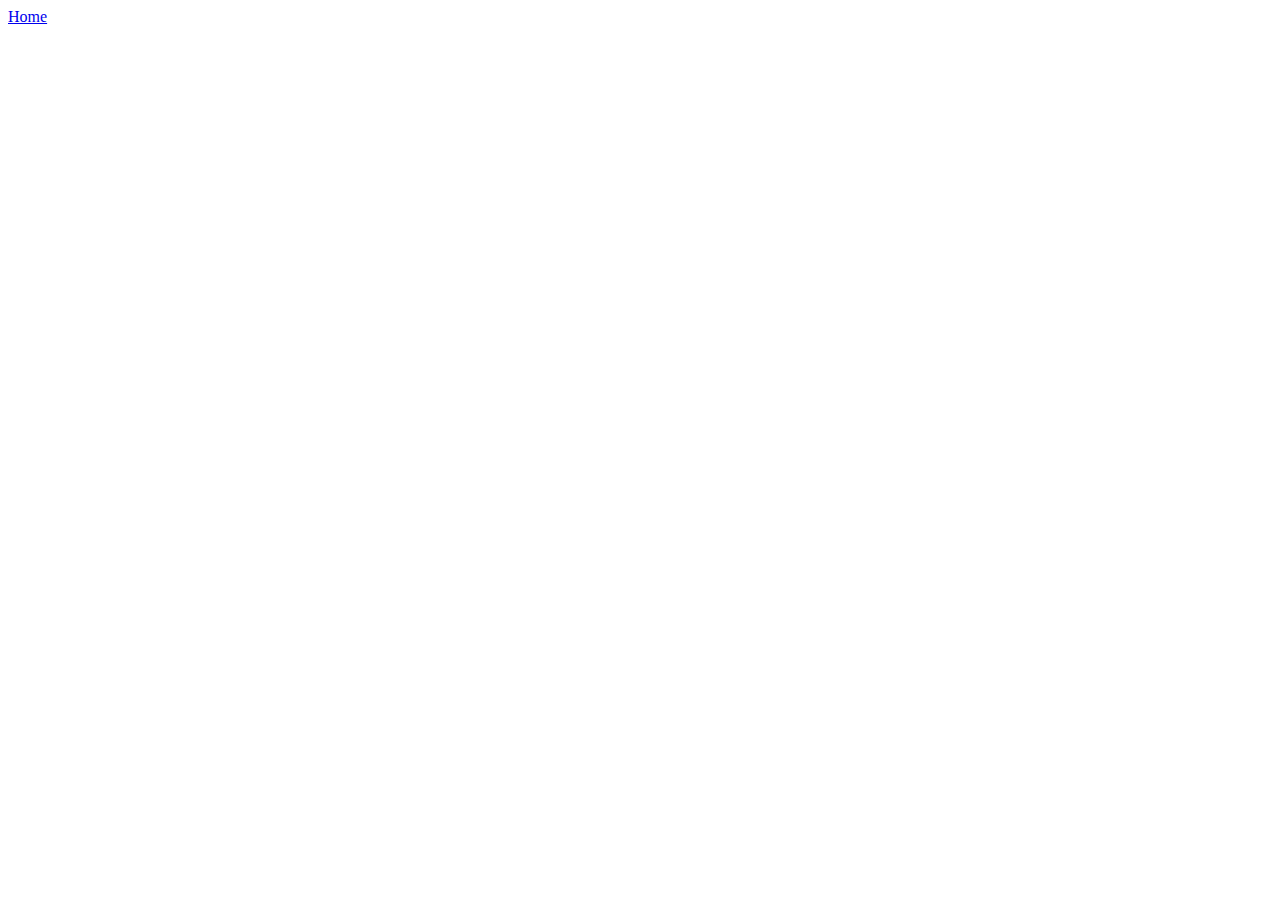
==== about.html @ 6d20e4f4 "added abot and contact pages" ====
<!DOCTYPE html>
<html lang="en">
<head>
    <meta charset="UTF-8">
    <meta name="viewport" content="width=device-width, initial-scale=1.0">
    <title>About</title>
</head>
<body>
    <a href="index.html">Home</a>
</body>
</html>
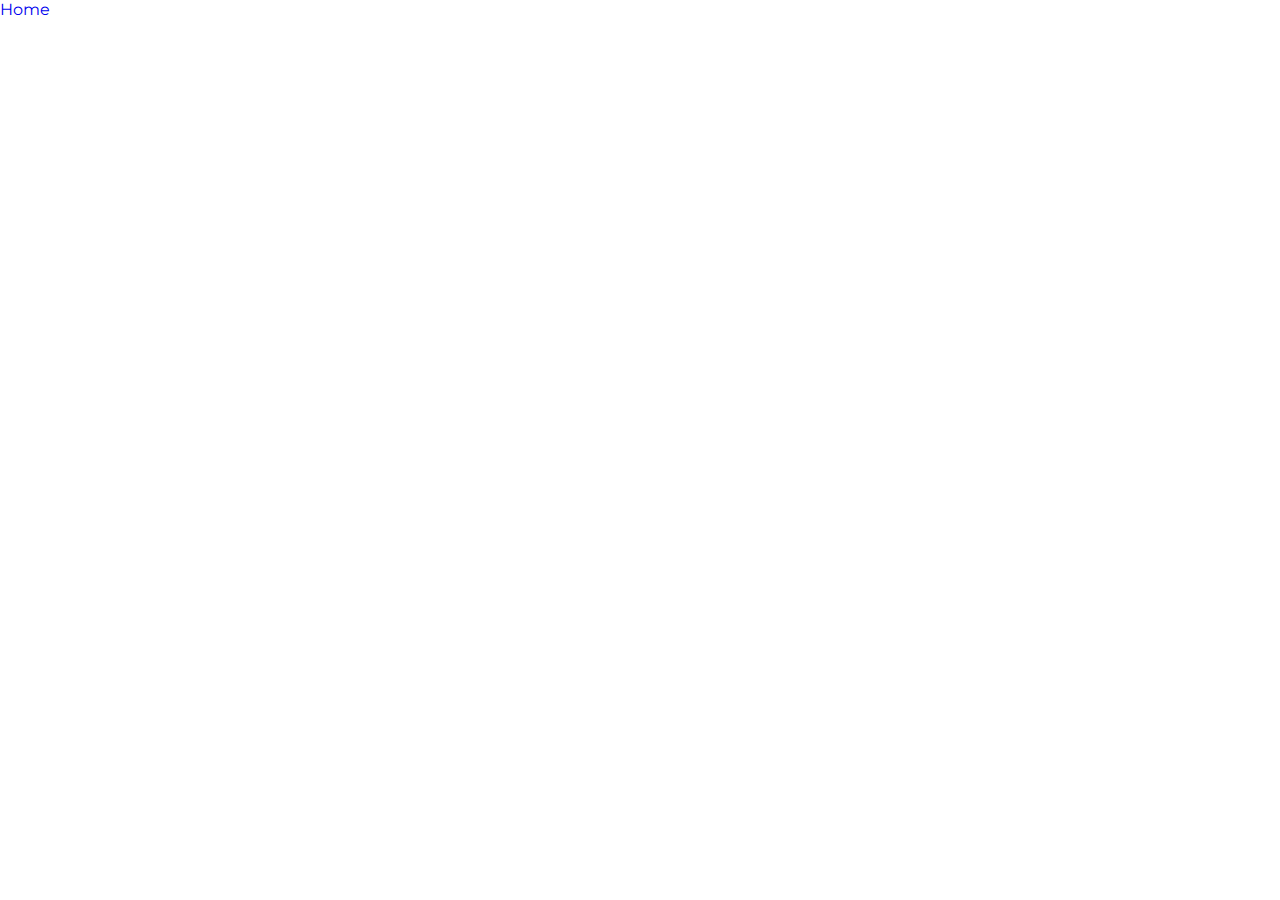
==== commit 35efb393: "testing" ====
--- a/about.html
+++ b/about.html
@@ -3,6 +3,7 @@
 <head>
     <meta charset="UTF-8">
     <meta name="viewport" content="width=device-width, initial-scale=1.0">
+    <link rel="stylesheet" href="styles.css">
     <title>About</title>
 </head>
 <body>
--- a/styles.css
+++ b/styles.css
@@ -0,0 +1,67 @@
+@import url("https://fonts.googleapis.com/css2?family=Montserrat:wght@500&display=swap");
+* {
+  padding: 0;
+  margin: 0;
+  text-decoration: none;
+  list-style: none;
+  box-sizing: border-box;
+  min-width: 120px;
+}
+body {
+  font-family: "Montserrat", sans-serif;
+}
+.nav {
+  background-color: #3a2242;
+  width: 100%;
+  height: 80px;
+  display: flex;
+  align-items: center;
+  justify-content: space-between;
+}
+.nav ul{
+  margin: 0 10%;
+  display: flex;
+  align-items: center;
+  justify-content: center;
+}
+.nav ul li {
+  margin: 0 15%;
+}
+.nav ul li a {
+  padding: 1rem;
+  color: wheat;
+}
+.nav ul li a:hover {
+  background-color: #643175;
+  border-radius: 10px;
+  color: #fff1d9;
+}
+label {
+  margin: 0 10%;
+  font-size: 36px;
+  font-weight: bolder;
+}
+label a {
+  padding: 1rem;
+  color: wheat;
+}
+label a:hover {
+  background-color: #643175;
+  border-radius: 10px;
+  color: #fff1d9;
+}
+.contact-div{
+  text-align: center;
+  font-size: large;
+  background-color: red;
+}
+@media (max-width: 768px) {
+  .nav li {
+    display: none;
+  }
+  .nav {
+    display: flex;
+    justify-content: center;
+    align-items: center;
+  }
+}
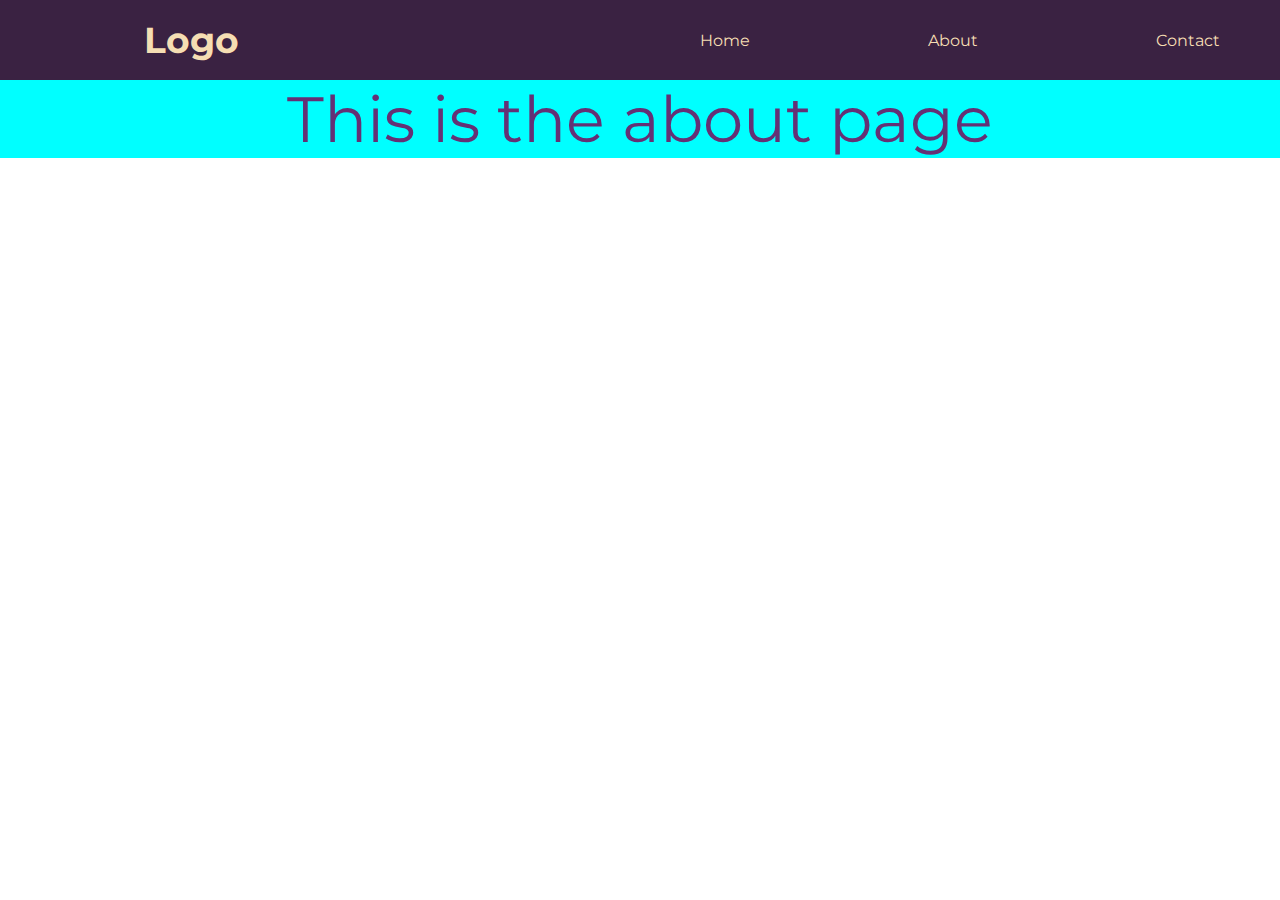
==== commit e49667d7: "adding" ====
--- a/about.html
+++ b/about.html
@@ -1,12 +1,32 @@
 <!DOCTYPE html>
 <html lang="en">
-<head>
-    <meta charset="UTF-8">
-    <meta name="viewport" content="width=device-width, initial-scale=1.0">
-    <link rel="stylesheet" href="styles.css">
+  <head>
+    <meta charset="utf-8" />
+    <meta http-equiv="X-UA-Compatible" content="IE=edge" />
     <title>About</title>
-</head>
-<body>
-    <a href="index.html">Home</a>
-</body>
+    <meta name="viewport" content="width=device-width, initial-scale=1" />
+    <meta name="description" content="Author: S.M. Vähäkangas, all rights reserved. Sakaris testing site for front end, JS, CSS, HTML and hosting as well as DNS stuff"> 
+    <link rel="stylesheet" href="styles.css" />
+  </head>
+  <body>
+    <section>
+      <div class="nav">
+        <label for="logo"><a href="https://www.sakari.social">Logo</a></label>
+        <ul>
+          <li>
+            <a href="https://www.sakari.social">Home</a>
+          </li>
+          <li>
+            <a href="https://www.sakari.social/about">About</a>
+          </li>
+          <li>
+            <a href="https://www.sakari.social/contact">Contact</a>
+          </li>
+        </ul>
+      </div>
+    </section>
+    <section>
+        <p>This is the about page</p>
+    </section>
+  </body>
 </html>--- a/styles.css
+++ b/styles.css
@@ -55,6 +55,11 @@
   font-size: large;
   background-color: red;
 }
+p{text-align: center;
+font-size: 64px;
+color: #643175;
+background-color: aqua;
+display: block;}
 @media (max-width: 768px) {
   .nav li {
     display: none;
